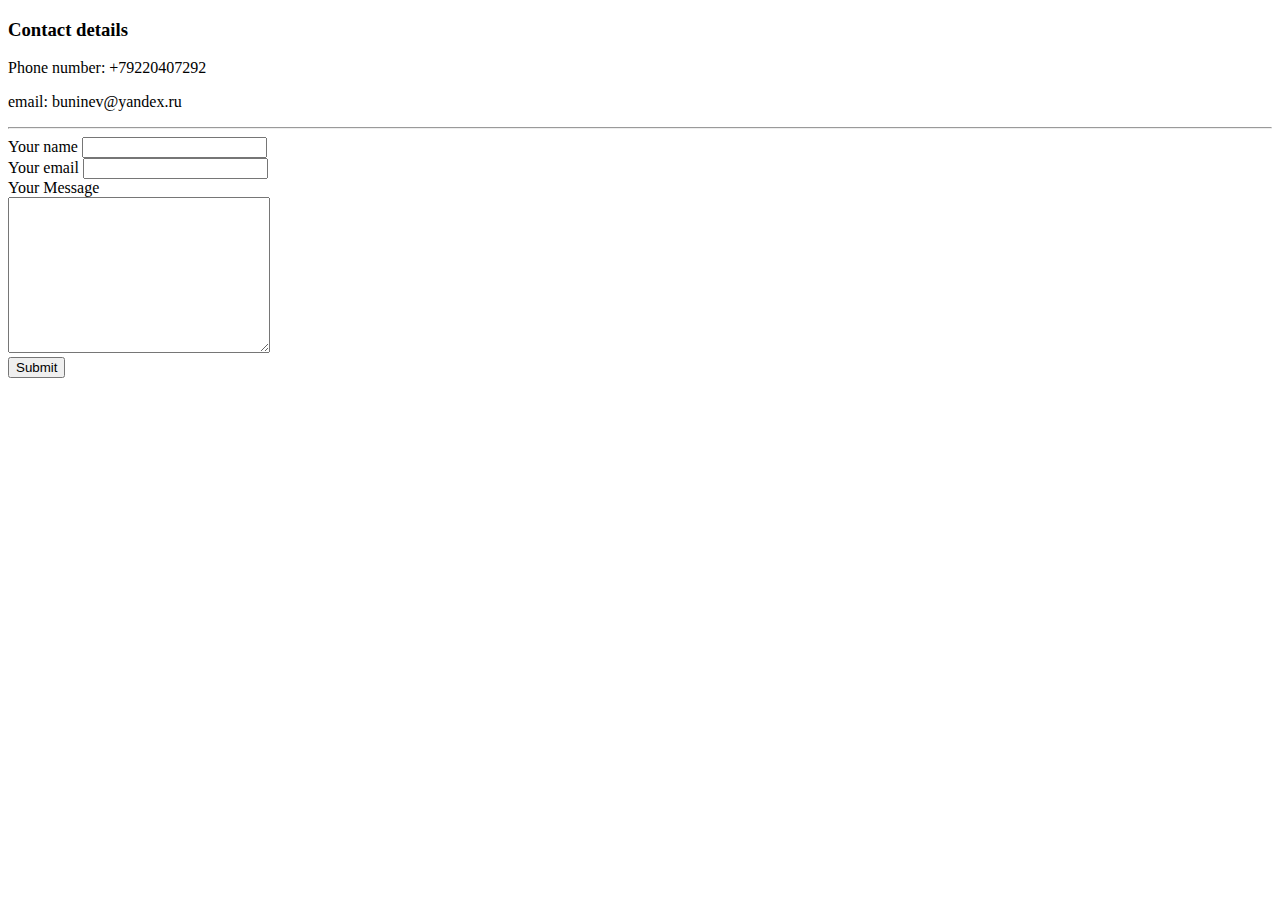
==== contact.html @ 14296292 "Add files via upload" ====
<!DOCTYPE html>
<html lang="en" dir="ltr">
  <head>
    <meta charset="utf-8">
    <title>My contacts</title>
  </head>
  <body>
    <h3>Contact details</h3>
      <p>Phone number: +79220407292</p>
      <p>email: buninev@yandex.ru</p><hr>
      <form action="mailto:buninev@yandex.ru" method="post" enctype="text/plain">
        <label>Your name</label>
        <input type="text" name="yourName" value=""><br>
        <label>Your email</label>
        <input type="email" name="yourEmail" value=""><br>
        <label>Your Message</label><br>
        <textarea name="yourMessage" rows="10" cols="30"></textarea><br>
        <input type="submit" name="">
      </form>
  </body>
</html>
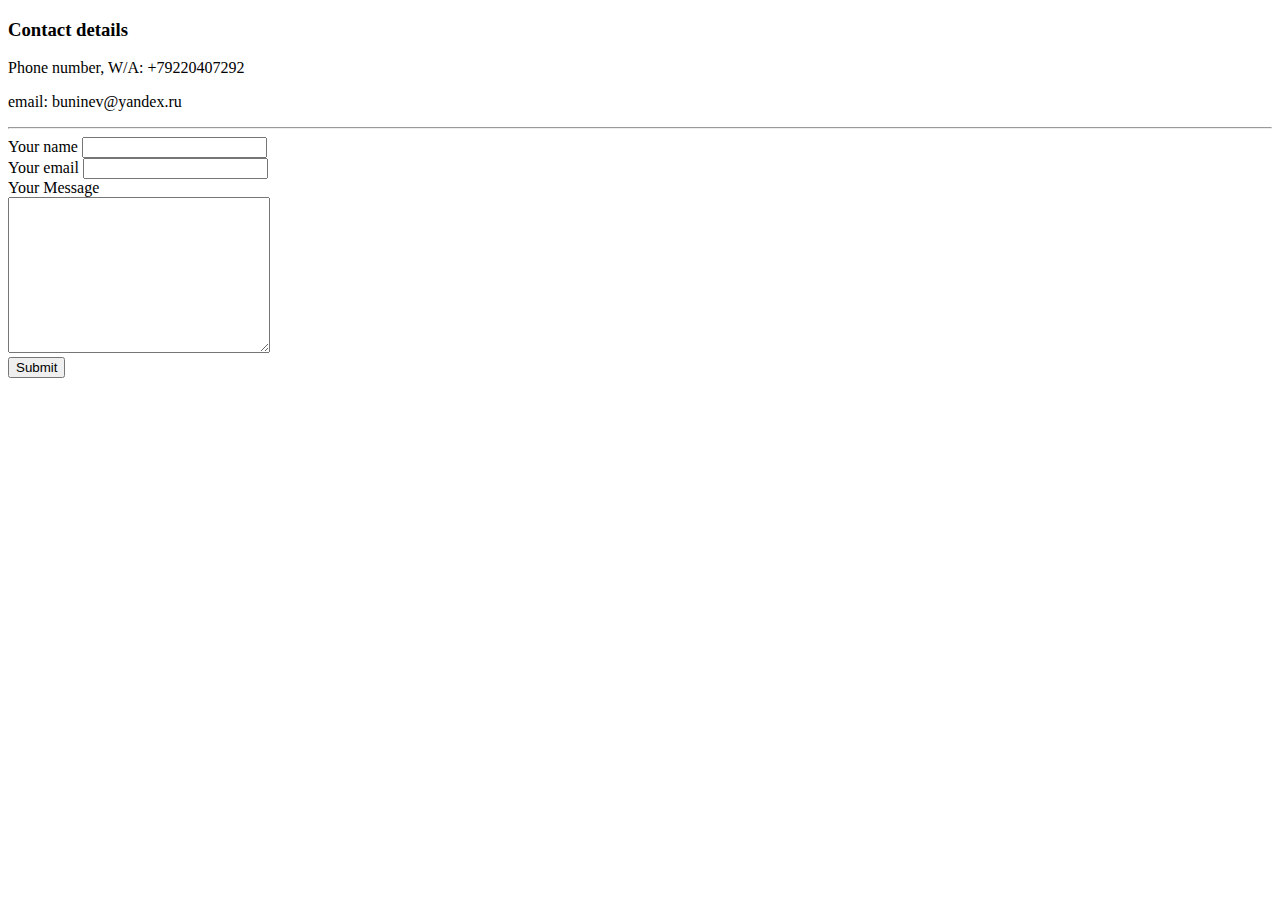
==== commit 51712dce: "Updated files" ====
--- a/contact.html
+++ b/contact.html
@@ -6,7 +6,7 @@
   </head>
   <body>
     <h3>Contact details</h3>
-      <p>Phone number: +79220407292</p>
+      <p>Phone number, W/A: +79220407292</p>
       <p>email: buninev@yandex.ru</p><hr>
       <form action="mailto:buninev@yandex.ru" method="post" enctype="text/plain">
         <label>Your name</label>
